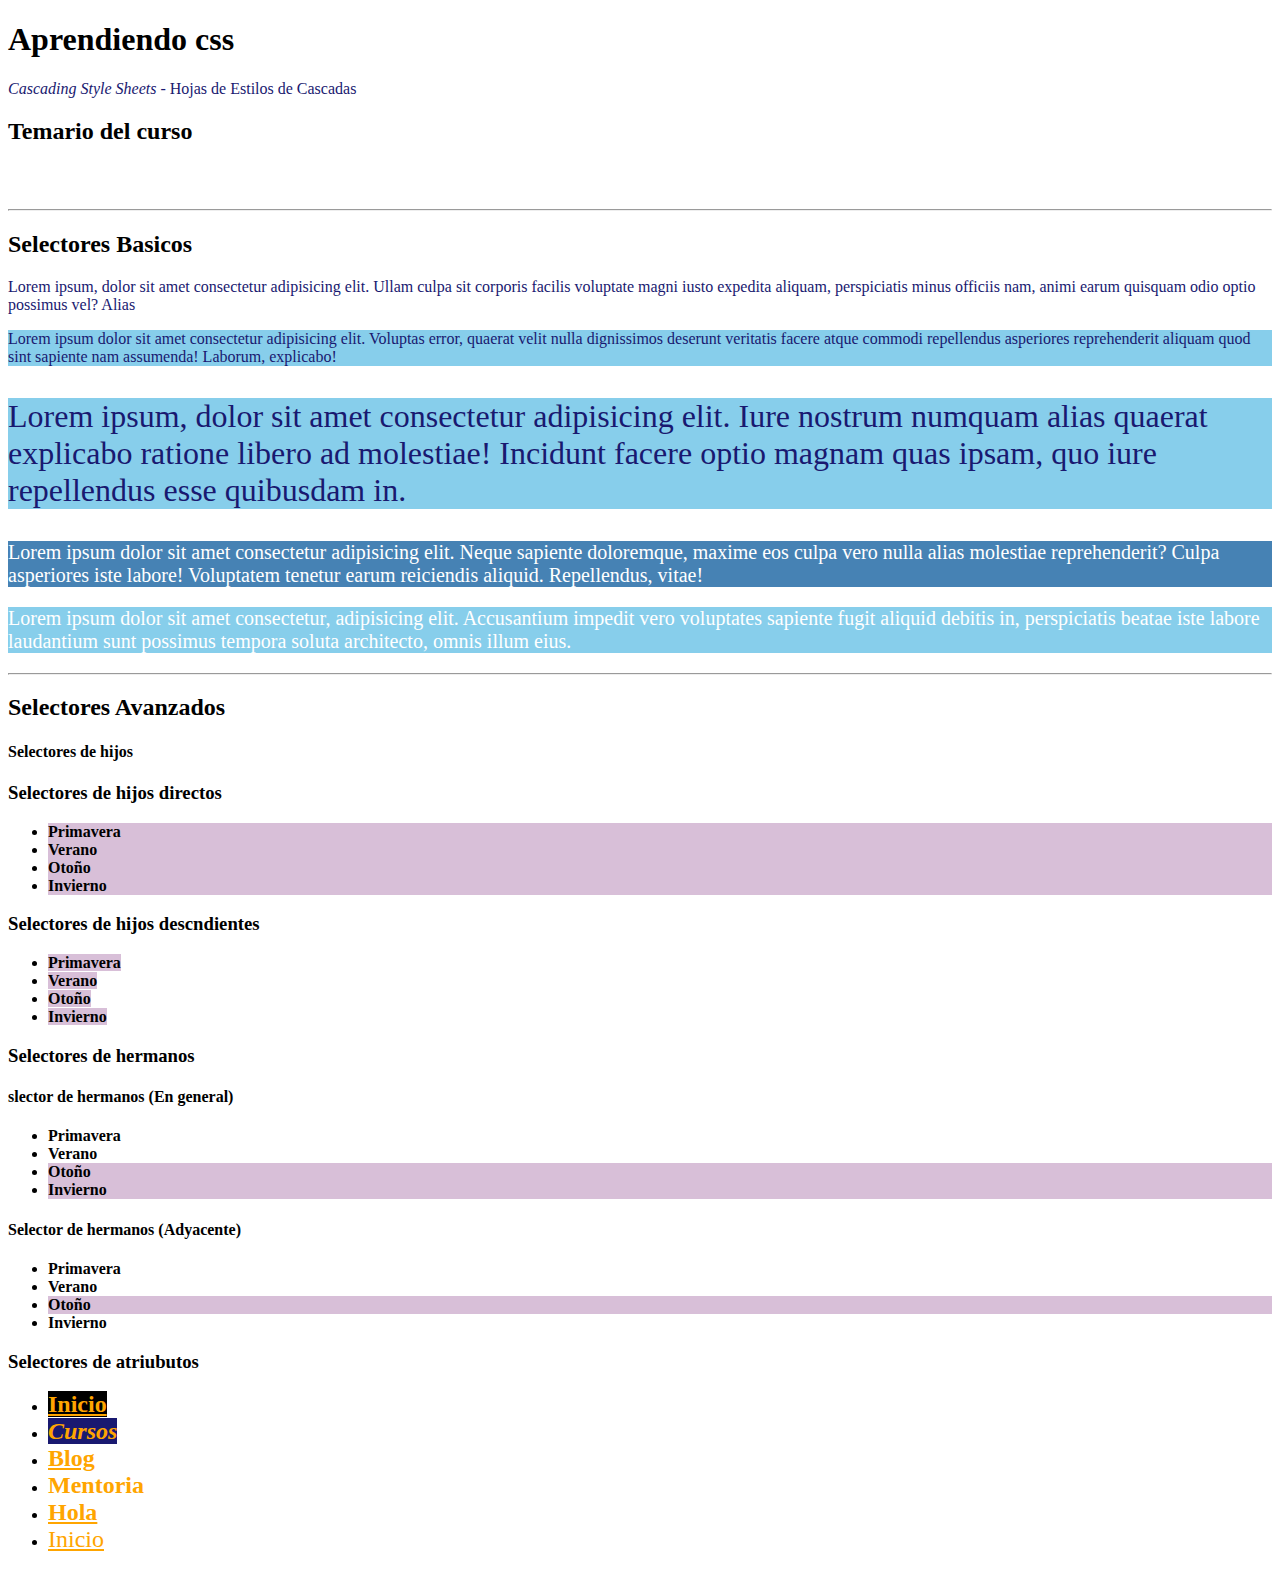
==== Curso de Selectores Basicos-Avanzados.html @ 443ef479 "curso de selectores en css" ====
<!DOCTYPE html>
<html lang="en">
<head>
  <meta charset="UTF-8">
  <meta http-equiv="X-UA-Compatible" content="IE=edge">
  <meta name="viewport" content="width=device-width, initial-scale=1.0">
  <link rel="stylesheet" href="style.css">
  <title>Apunte de Selectores en CSS</title>
</head>
<body>
  <h1>Aprendiendo css</h1>
  <p><i>Cascading Style Sheets </i>- Hojas de Estilos de Cascadas</p>
  <h2>Temario del curso</h2>
  <u>
    <li></li>
    <li></li>
  </u>
  <hr>
  <article id="selectores-basicos" >
      <h2>Selectores Basicos</h2>

      <p>Lorem ipsum, dolor sit amet consectetur adipisicing elit. Ullam culpa sit corporis facilis voluptate magni iusto expedita aliquam, perspiciatis minus officiis nam, animi earum quisquam odio optio possimus vel? Alias</p>

      <p id="parrafo-dos">Lorem ipsum dolor sit amet consectetur adipisicing elit. Voluptas error, quaerat velit nulla dignissimos deserunt veritatis facere atque commodi repellendus asperiores reprehenderit aliquam quod sint sapiente nam assumenda! Laborum, explicabo!</p>

      <p class="text-32 bg-skyblue">Lorem ipsum, dolor sit amet consectetur adipisicing elit. Iure nostrum numquam alias quaerat explicabo ratione libero ad molestiae! Incidunt facere optio magnam quas ipsam, quo iure repellendus esse quibusdam in.</p>

      <p class="text-20 bg-steelblue text-white">Lorem ipsum dolor sit amet consectetur adipisicing elit. Neque sapiente doloremque, maxime eos culpa vero nulla alias molestiae reprehenderit? Culpa asperiores iste labore! Voluptatem tenetur earum reiciendis aliquid. Repellendus, vitae!
      </p>

      <!--Imaginemos que queremos hacer una combinacion de las clases que ya tenemos dentro de nuestro codigo de html, como por ejemplo combinar la clase de text-20 con la de bg-skyblue y la de text-white-->
      <p class="text-20 bg-skyblue text-white">Lorem ipsum dolor sit amet consectetur, adipisicing elit. Accusantium impedit vero voluptates sapiente fugit aliquid debitis in, perspiciatis beatae iste labore laudantium sunt possimus tempora soluta architecto, omnis illum eius.</p>
  </article>
  <hr>
  <article id="selectores-avanzados">
    <h2>Selectores Avanzados </h2>
    <h4>Selectores de hijos</h4> 
    <!--Dentro de este tema veremos las descendencias que podriamos encontrarnos dentro de nuestros documentos, los hijos dierectos que vamos a poder encontrar y los hijos de los hijos de algunas etiquetas
    
    Selectores de hijos descendientes, en este caso el elemento padre que tendremos sería el ul que es el elemento padre y sus descendientes son todas las demas sin embargo aunque el elemento b es descendiente de ul, no podía ser considerado como su hijo ya que este está precedido por el elemento li que es el hijo directo de ul-->

    <h3>Selectores de hijos directos</h3>
    <ul class="hijos-directos">
      <li><b>Primavera</b></li>
      <li><b>Verano</b></li>
      <li><b>Otoño</b></li>
      <li><b>Invierno</b></li>
    </ul>

    <h3>Selectores de hijos descndientes</h3> 
    <ul class="hijos-descendientes">
      <li><b>Primavera</b></li>
      <li><b>Verano</b></li>
      <li><b>Otoño</b></li>
      <li><b>Invierno</b></li>
    </ul>

    <h3>Selectores de hermanos</h3>
    <h4>slector de hermanos (En general)</h4>
     <ul>
      <li><b>Primavera</b></li>
      <li class="hermanos-general"><b>Verano</b></li>
      <li><b>Otoño</b></li>
      <li><b>Invierno</b></li>
    </ul>

    <h4>Selector de hermanos (Adyacente)</h4>
     <ul>
      <li><b>Primavera</b></li>
      <li class="hermanos-adyacente"><b>Verano</b></li>
      <li><b>Otoño</b></li>
      <li><b>Invierno</b></li>
    </ul>

    <h3>Selectores de atriubutos</h3>
    <nav class="selectores-atributos">
      <ul>
        <li><a href="https://jonmircha.com" target="_blank">Inicio</a></li>
        <li><a class="menu-item cursos button" href="http://jonmircha.com/cursos" target="_blank">Cursos</a></li>
        <li><a href="https://jonmircha.com/blog" target="_blank">Blog</a></li>
        <li><a href="http://jonmircha.com/mentoria" target="_blank">Mentoria</a></li>
        <li><a href="https://jonmircha.com/hola" target="_blank">Hola</a></li>
        <!--En este caso el siguiente href no tiene el atributo target como lo tienen los otros, esto probocará que por medio de la selección de los atributos a la siguiente linea de codigo la dejen fuera-->
        <li><a href="https://jonmircha.com/">Inicio</a></li>
      </ul>
    </nav>
  </article>
</body>
</html>
---- style.css ----
html{
  scroll-behavior: smooth;
}
/*Selectores Basicos

1.- Etiquetas - son elementos html
2.- Identificadores - atributo id #
3.- Clases Atributo Class .

*/

p {
  color: midnightblue;
}

/*Dar estilos con id se considera un antipatron, o sea, una mala practica, por lo regular no lo utilizaremos mas que identificar elementos especificos dentro del codigo de html */
#parrafo-dos {
  background-color: skyblue;
}

/*Las ventajas de las clases:
 1.- Dar estilos con clases nos permitira reutilizar codigo para dar diferentes estilos en la misma hoja de cascada.
 3.- Podremos asignar mas de dos nombres de clases al mismo elemento html. */

 .bg-skyblue{
  background-color: skyblue;
}

 .bg-steelblue{
  background-color: steelblue;
 }

 .text-20 {
    font-size: 20px;
 }

 
 .text-32{
    font-size: 32px;
 }

 .text-white{
  color: white;
 }

/*Selectores avanzados que tenemos hijos directos e hijos descendientes*/

.hijos-directos > li{
  background-color: thistle;
}

.hijos-descendientes b{
  background-color:  thistle;
}

/*Selectores de hermanos*/
/*El segundo elemento que tengamos en nuestra instruccioón de css será el elemento al cual se quiere aplicar la propiedad*/

.hermanos-general ~ li{
  background-color: thistle;
}

.hermanos-adyacente + li{
  background-color: thistle;
}
/*En este caso el selector de hermanos adyacente aplicara el color a todos los li que sean adyacentes a otro li que esté por debajo de el y en el mismo nivel de jerarquia del codigo*/
/*
li + li{
}
*/

 /*Selectores de atributos*/
/*se tiene que poner entre corchetes el atributo que quieres seleccionar, de esta manera, podrás hacer una selección especifica por medio de los atributos que cada uno de estos elementos tengan, en este caso estamos seleccionando los elementos que tengan como atributo [href]*/
 
 .selectores-atributos a[href] {
  color: orange;
 }
/*Podemos llegar a ser más especificos en cuanto a la especifidad de los atributos por medio de las selecciones de los atributos target y blank que no son los unicos atributos a los cuales podemos hacer referencias, puede ser cualquier otro atributo que se tenga en un elemento*/

 .selectores-atributos a[target="_blank"]{
  font-weight: bold;
 }

 /*El comodin del * aplica el estilo si contiene el texto en cuestion en cualquier parte */
 .selectores-atributos a[href*="jonmircha"]{
  font-size: 24px;
 }

 /*El comodin del ^ aplica el estilo si contiene el texto en cuestion al inicio */
 .selectores-atributos a[href^="http://"]{
  text-decoration: none;
 }

/*El comodin del $ aplica el estilo si contiene el texto en cuestion al final */
 .selectores-atributos a[href$=".com"]{
  background-color: black;
 }

 /*El comodin del ~ aplica el estilo si contiene el texto en cuestion en una lista separada por espacios */
 .selectores-atributos a[class~="cursos"]{
  background-color: midnightblue;
 }

  /*El comodin del ~ aplica el estilo si contiene el texto en cuestion en una lista separada por espacios */
 .selectores-atributos a[class|="menu"]{
  font-style: italic;
 }
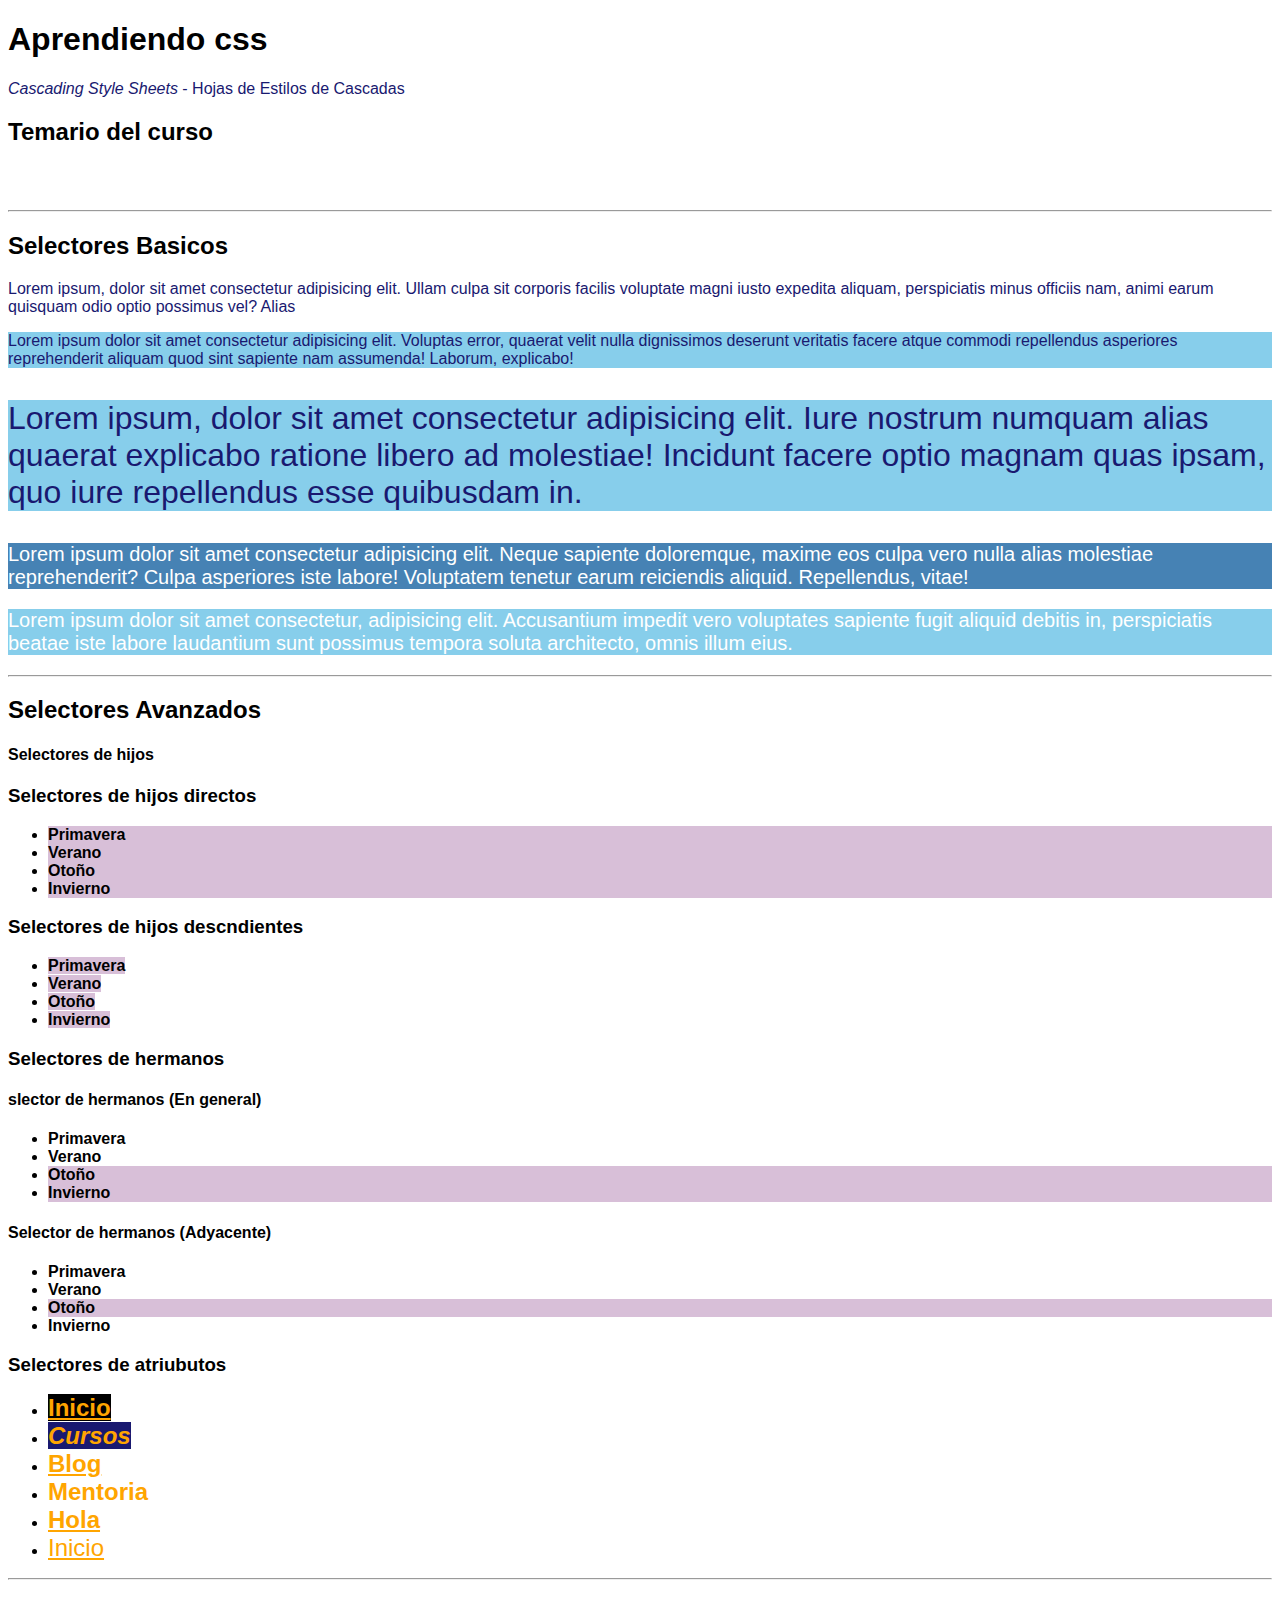
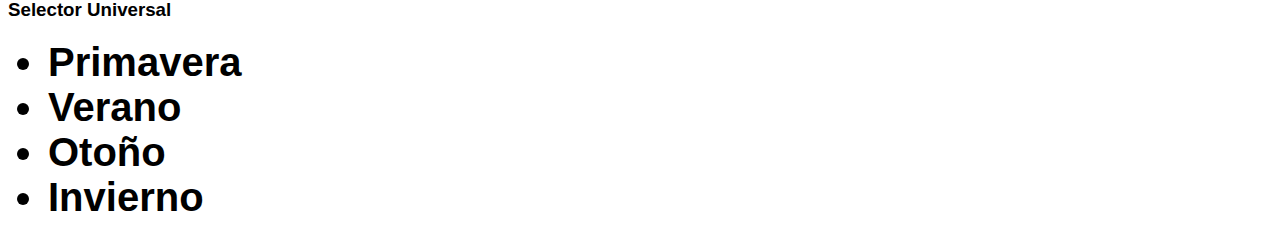
==== commit b942dec3: "commit ultimo" ====
--- a/Curso de Selectores Basicos-Avanzados.html
+++ b/Curso de Selectores Basicos-Avanzados.html
@@ -85,5 +85,17 @@
       </ul>
     </nav>
   </article>
+  <hr>
+  <article id="selector-universal">    
+    <h3>Selector Universal </h3>
+    <ul class="selector-universal">
+      <li><b>Primavera</b></li>
+      <li><b>Verano</b></li>
+      <li><b>Otoño</b></li>
+      <li><b>Invierno</b></li>
+    </ul>
+
+
+  </article>
 </body>
 </html>--- a/style.css
+++ b/style.css
@@ -106,3 +106,12 @@
   font-style: italic;
  }
 
+ /*Selector universal*/
+
+ *{
+  font-family: sans-serif;
+ }
+
+ .selector-universal *{
+  font-size: 40px;
+ }
